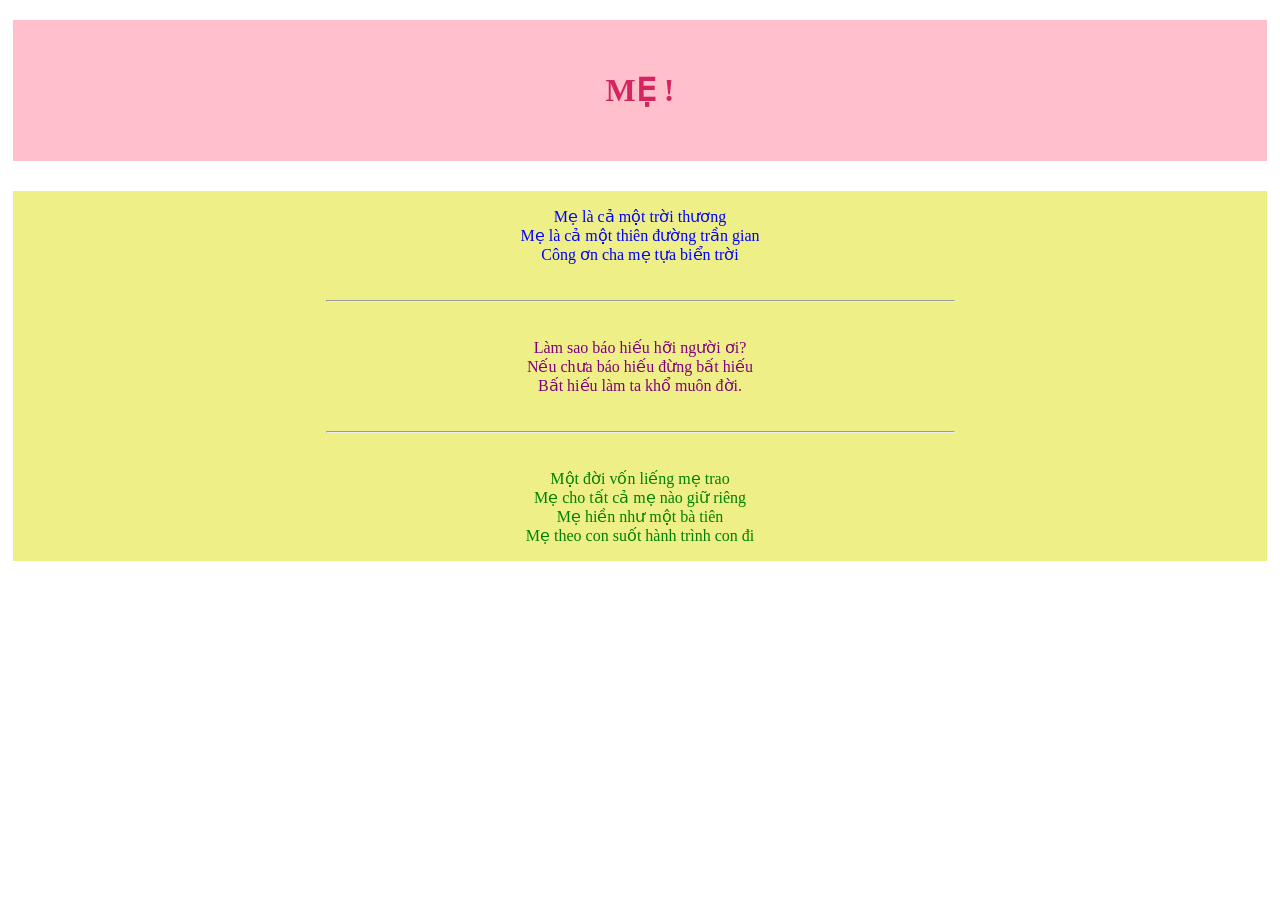
==== 1- Me!/index.html @ 1e86d56b "submit exercise 1" ====
<!DOCTYPE html>
<html lang="vi">
<head>
    <meta charset="UTF-8">
    <meta name="viewport" content="width=device-width, initial-scale=1.0">
    <title>Thơ về Mẹ</title>
    <!-- Nhúng file CSS riêng (bước sau mình sẽ code file này) -->
    <link rel="stylesheet" href="style.css"> 
</head>
<body>

    <!-- Khối Đỏ: Container chứa toàn bộ -->
    <div class="container">
        
        <!-- Khối Xanh dương trên: Header -->
        <div class="poem-header">
            <!-- Khối Xanh lá -->
            <h1 class="poem-header__title">MẸ !</h1>
        </div>

        <!-- Khối Xanh dương dưới: Content -->
        <div class="poem-body">
            <!-- Khối xám 1 -->
            <p class="poem-body__content poem-body__content--first">
                Mẹ là cả một trời thương <br>
                Mẹ là cả một thiên đường trần gian <br>
                Công ơn cha mẹ tựa biển trời 
            </p>

            <!-- Khối xám mỏng 1 -->
            <hr class = "poem-body__divider">

            <!-- Khối xám 2 -->
            <p class="poem-body__content poem-body__content--second">
                Làm sao báo hiếu hỡi người ơi? <br>
                Nếu chưa báo hiếu đừng bất hiếu <br>
                Bất hiếu làm ta khổ muôn đời.
            </p>

            <!-- Khối xám mỏng 2 -->
            <hr class = "poem-body__divider">

            <!-- Khối xám 3 -->
            <p class="poem-body__content poem-body__content--third">
                Một đời vốn liếng mẹ trao <br>
                Mẹ cho tất cả mẹ nào giữ riêng <br>
                Mẹ hiền như một bà tiên <br>
                Mẹ theo con suốt hành trình con đi
            </p>
        </div>

    </div>

</body>
</html>
---- 1- Me!/style.css ----
.poem-header {
    background-color: pink;
    display: block;
    margin: 20px 5px 10px 5px;
    padding: 30px 0;
}

.poem-header__title {
    color: rgb(212, 37, 96);
    text-align: center
}

.poem-body {
    display:flex;
    flex-direction: column;
    align-items: center;
    background-color: rgb(239, 239, 135);
    margin: 30px 5px 0 5px;
    
}

.poem-body__divider {
    width: 50%;
    margin: 20px 0;
}

.poem-body__content {
    width: 50%;
    text-align: center;
}

.poem-body__content--first {
    color: blue;
}

.poem-body__content--second {
    color: purple;
}

.poem-body__content--third {
    color: green;
}
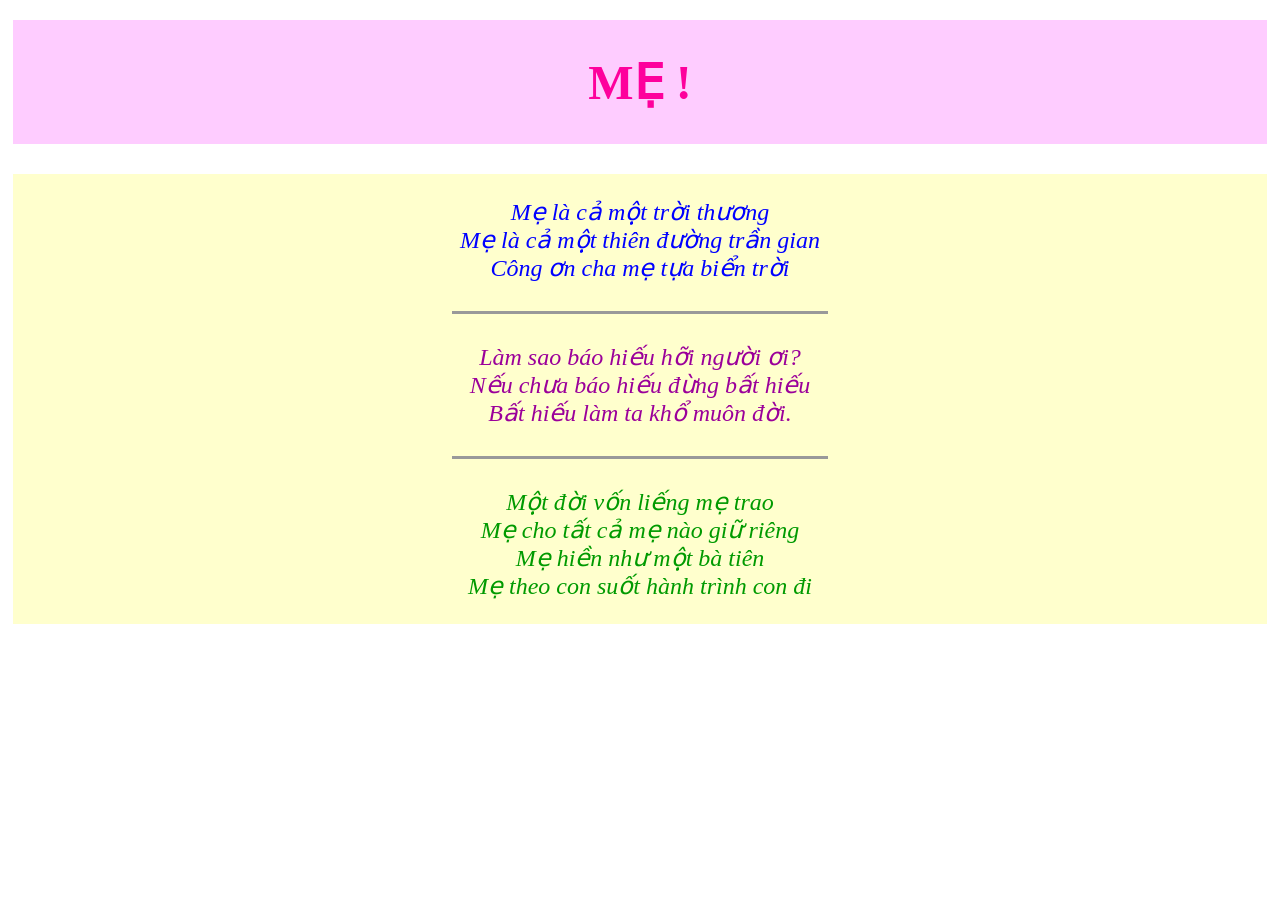
==== commit e88d6a58: "update code for task 1, 2" ====
--- a/1- Me!/index.html
+++ b/1- Me!/index.html
@@ -38,7 +38,7 @@
             </p>
 
             <!-- Khối xám mỏng 2 -->
-            <hr class = "poem-body__divider">
+            <hr class="poem-body__divider">
 
             <!-- Khối xám 3 -->
             <p class="poem-body__content poem-body__content--third">
--- a/1- Me!/style.css
+++ b/1- Me!/style.css
@@ -1,42 +1,49 @@
 .poem-header {
-    background-color: pink;
+    background-color: #FECCFF;
     display: block;
     margin: 20px 5px 10px 5px;
-    padding: 30px 0;
+    padding: 2px 0;
 }
 
 .poem-header__title {
-    color: rgb(212, 37, 96);
-    text-align: center
+    color: #FE009C;
+    font-size: 3rem;
+    text-align: center;
+    
 }
 
 .poem-body {
     display:flex;
     flex-direction: column;
     align-items: center;
-    background-color: rgb(239, 239, 135);
+    background-color: #FFFFCD;
     margin: 30px 5px 0 5px;
     
 }
 
 .poem-body__divider {
-    width: 50%;
-    margin: 20px 0;
+    width: 30%;
+    color: #999999;
+    margin: 5px 0;
+    border: none;
+    border-top: 3px solid #999999;
 }
 
 .poem-body__content {
     width: 50%;
+    font-size: 1.5rem;
     text-align: center;
+    font-style: italic;
 }
 
 .poem-body__content--first {
-    color: blue;
+    color: #0101FF;
 }
 
 .poem-body__content--second {
-    color: purple;
+    color: #9B009A;
 }
 
 .poem-body__content--third {
-    color: green;
+    color: #009A00;
 }
